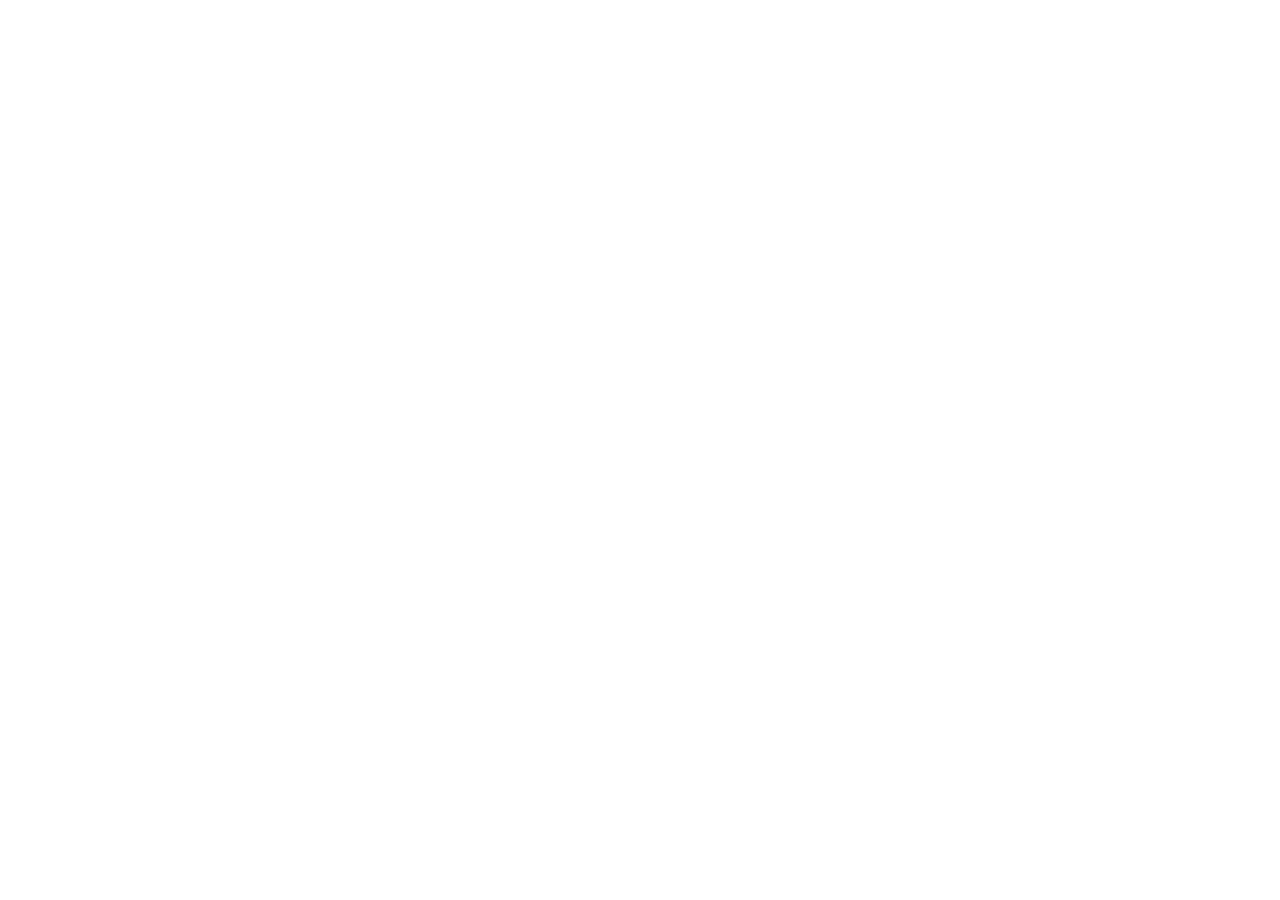
==== curso-html.html @ cc807c2f "Inclusão de link" ====
<!DOCTYPE html>
<html lang="en">
<head>
    <meta charset="UTF-8">
    <meta name="viewport" content="width=device-width, initial-scale=1.0">
    <title>Curso em Vídeo</title>
</head>
<body>
    
</body>
</html>
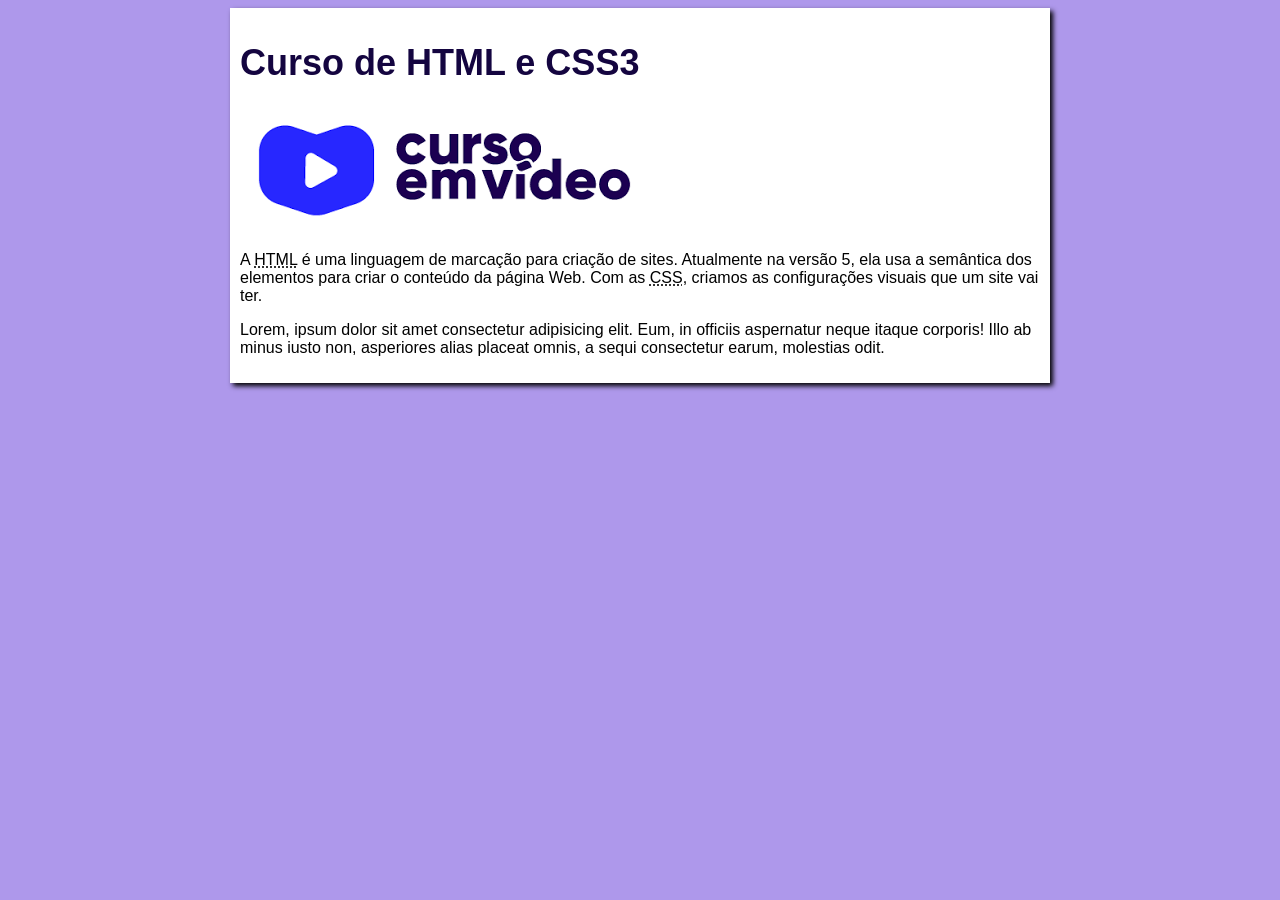
==== commit ce4501ba: "Criando a segunda página" ====
--- a/curso-html.html
+++ b/curso-html.html
@@ -3,9 +3,26 @@
 <head>
     <meta charset="UTF-8">
     <meta name="viewport" content="width=device-width, initial-scale=1.0">
-    <title>Curso em Vídeo</title>
+    <title>Curso de HTML</title>
+    <link rel="stylesheet" href="estilos/style.css">
+
 </head>
 <body>
-    
+    <main>
+        <header>
+            <h1>Curso de HTML e CSS3</h1>
+            <img src="imagens/logo.png" alt="Cursos Grátis">
+                      
+        </header>
+        <article>
+            <p>A <abbr title="HiperText Markdown Language">HTML</abbr> é uma linguagem de marcação para criação de sites. Atualmente na versão 5, ela usa a semântica dos elementos para criar o conteúdo da página Web. Com as <abbr title="Cascading Style Sheets">CSS</abbr>, criamos as configurações visuais que um site vai ter.</p>
+            <p>Lorem, ipsum dolor sit amet consectetur adipisicing elit. Eum, in officiis aspernatur neque itaque corporis! Illo ab minus iusto non, asperiores alias placeat omnis, a sequi consectetur earum, molestias odit.</p>
+
+            
+        
+            
+        
+        </article>
+    </main>
 </body>
 </html>
--- a/estilos/style.css
+++ b/estilos/style.css
@@ -0,0 +1,27 @@
+* {
+    font-family: Arial, Helvetica, sans-serif;
+    font-size: 16px;
+    }
+
+body {
+    background-color: #ae98eb;
+
+}
+main {
+    background-color: white;
+    width: 800px;
+    margin: auto;
+    padding: 10px;
+    box-shadow: 3px 3px 5px black;
+
+}
+
+h1 {
+  font-size: 36px;
+  color: hwb(255 2% 75%);
+      
+}
+
+
+
+
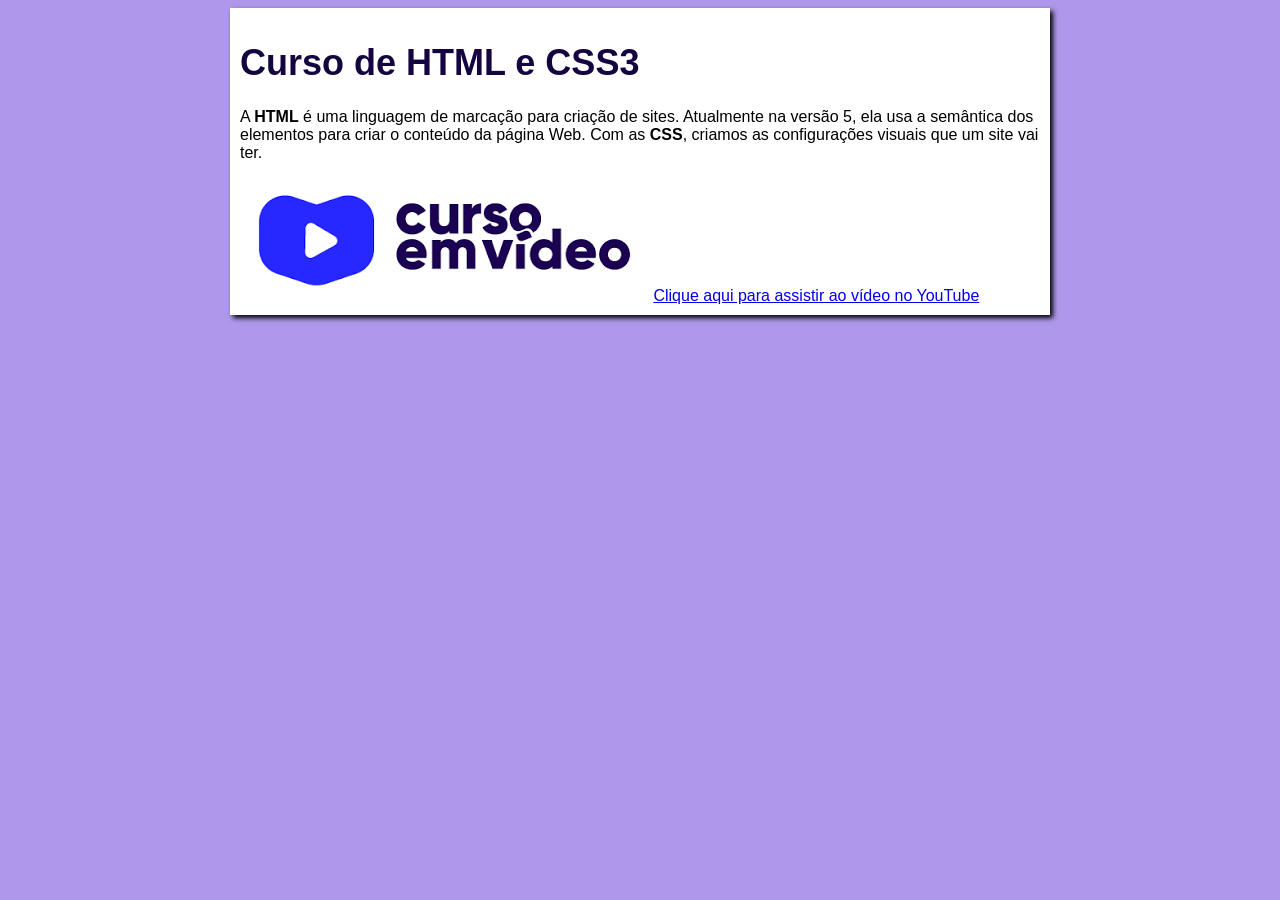
==== commit 3ed331bd: "Pagina 2 atualizada" ====
--- a/curso-html.html
+++ b/curso-html.html
@@ -11,17 +11,18 @@
     <main>
         <header>
             <h1>Curso de HTML e CSS3</h1>
-            <img src="imagens/logo.png" alt="Cursos Grátis">
-                      
+                                  
         </header>
         <article>
-            <p>A <abbr title="HiperText Markdown Language">HTML</abbr> é uma linguagem de marcação para criação de sites. Atualmente na versão 5, ela usa a semântica dos elementos para criar o conteúdo da página Web. Com as <abbr title="Cascading Style Sheets">CSS</abbr>, criamos as configurações visuais que um site vai ter.</p>
-            <p>Lorem, ipsum dolor sit amet consectetur adipisicing elit. Eum, in officiis aspernatur neque itaque corporis! Illo ab minus iusto non, asperiores alias placeat omnis, a sequi consectetur earum, molestias odit.</p>
+            <p>A <abbr><strong>HTML</strong></abbr> é uma linguagem de marcação para criação de sites. Atualmente na versão 5, ela usa a semântica dos elementos para criar o conteúdo da página Web. Com as <abbr><strong>CSS</strong></abbr>, criamos as configurações visuais que um site vai ter.</p>
 
-            
-        
-            
-        
+         <img src="imagens/logo.png" alt="Curso de HTML e CSS3">
+
+
+        <a href="https://www.youtube.com/watch?v=riSVzwlSnhw" target="_blank">Clique aqui para assistir ao vídeo no YouTube
+        </a>
+
+                                
         </article>
     </main>
 </body>
--- a/estilos/style.css
+++ b/estilos/style.css
@@ -22,6 +22,10 @@
       
 }
 
+h2 {
+  font-size: 25px;
+  color: hwb(255 2% 75%);
+      
+}
 
 
-
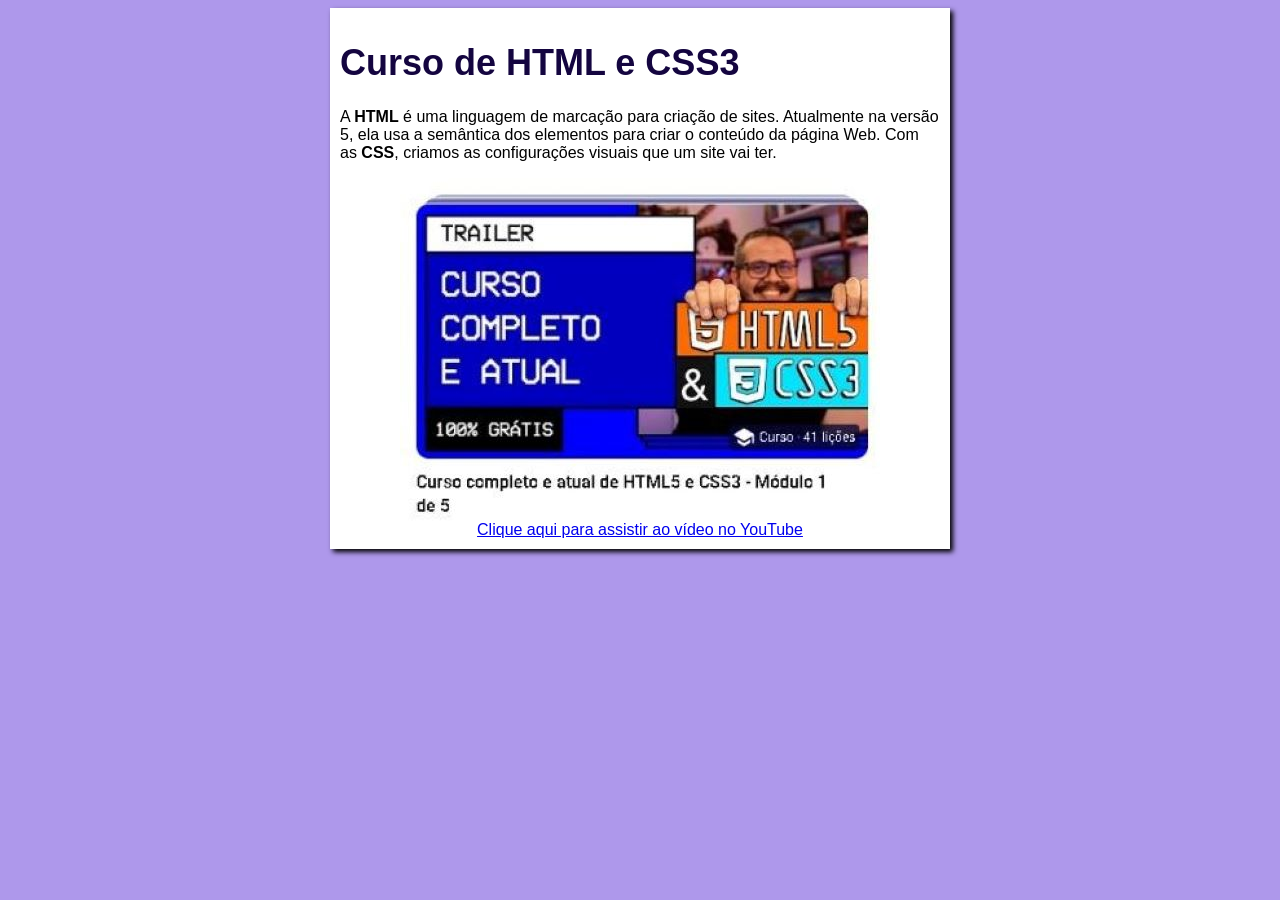
==== commit be3f9509: "Ajustes de configuração" ====
--- a/curso-html.html
+++ b/curso-html.html
@@ -16,10 +16,10 @@
         <article>
             <p>A <abbr><strong>HTML</strong></abbr> é uma linguagem de marcação para criação de sites. Atualmente na versão 5, ela usa a semântica dos elementos para criar o conteúdo da página Web. Com as <abbr><strong>CSS</strong></abbr>, criamos as configurações visuais que um site vai ter.</p>
 
-         <img src="imagens/logo.png" alt="Curso de HTML e CSS3">
+         <img class="centralizada" src="imagens/HTML Curso.jpg" alt="Curso de HTML e CSS3">
 
 
-        <a href="https://www.youtube.com/watch?v=riSVzwlSnhw" target="_blank">Clique aqui para assistir ao vídeo no YouTube
+        <a class="centralizada" href="https://www.youtube.com/watch?v=riSVzwlSnhw" target="_blank">Clique aqui para assistir ao vídeo no YouTube
         </a>
 
                                 
--- a/estilos/style.css
+++ b/estilos/style.css
@@ -9,7 +9,7 @@
 }
 main {
     background-color: white;
-    width: 800px;
+    width: 600px;
     margin: auto;
     padding: 10px;
     box-shadow: 3px 3px 5px black;
@@ -29,3 +29,20 @@
 }
 
 
+img.lado {
+    float: right;
+    margin-right: 10px;
+}
+.centralizada {
+  display: block;
+  margin: 0 auto;
+}
+
+.centralizada {
+  display: block;
+  margin: 0 auto;
+  width: fit-content;
+}
+
+
+
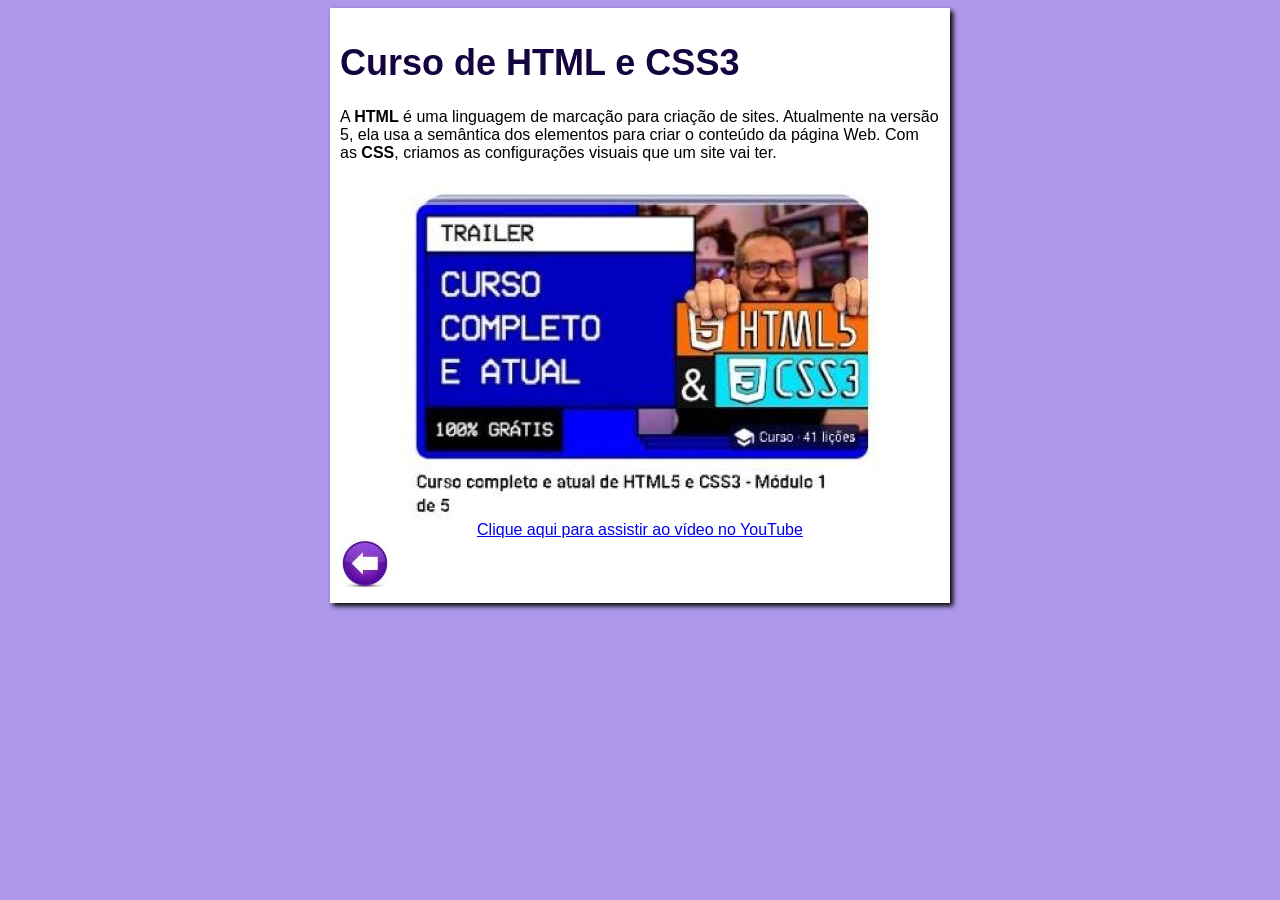
==== commit 73ec9f7a: "Site finalizado" ====
--- a/curso-html.html
+++ b/curso-html.html
@@ -18,9 +18,12 @@
 
          <img class="centralizada" src="imagens/HTML Curso.jpg" alt="Curso de HTML e CSS3">
 
+        
 
         <a class="centralizada" href="https://www.youtube.com/watch?v=riSVzwlSnhw" target="_blank">Clique aqui para assistir ao vídeo no YouTube
         </a>
+
+        <a href="index.html"><img src="imagens/seta.jpg" alt="Voltar"></a>
 
                                 
         </article>
--- a/estilos/style.css
+++ b/estilos/style.css
@@ -44,5 +44,11 @@
   width: fit-content;
 }
 
+.curso-js .centralizada {
+  display: block;
+  margin: 0 auto;
+  width: fit-content;
+}
 
 
+
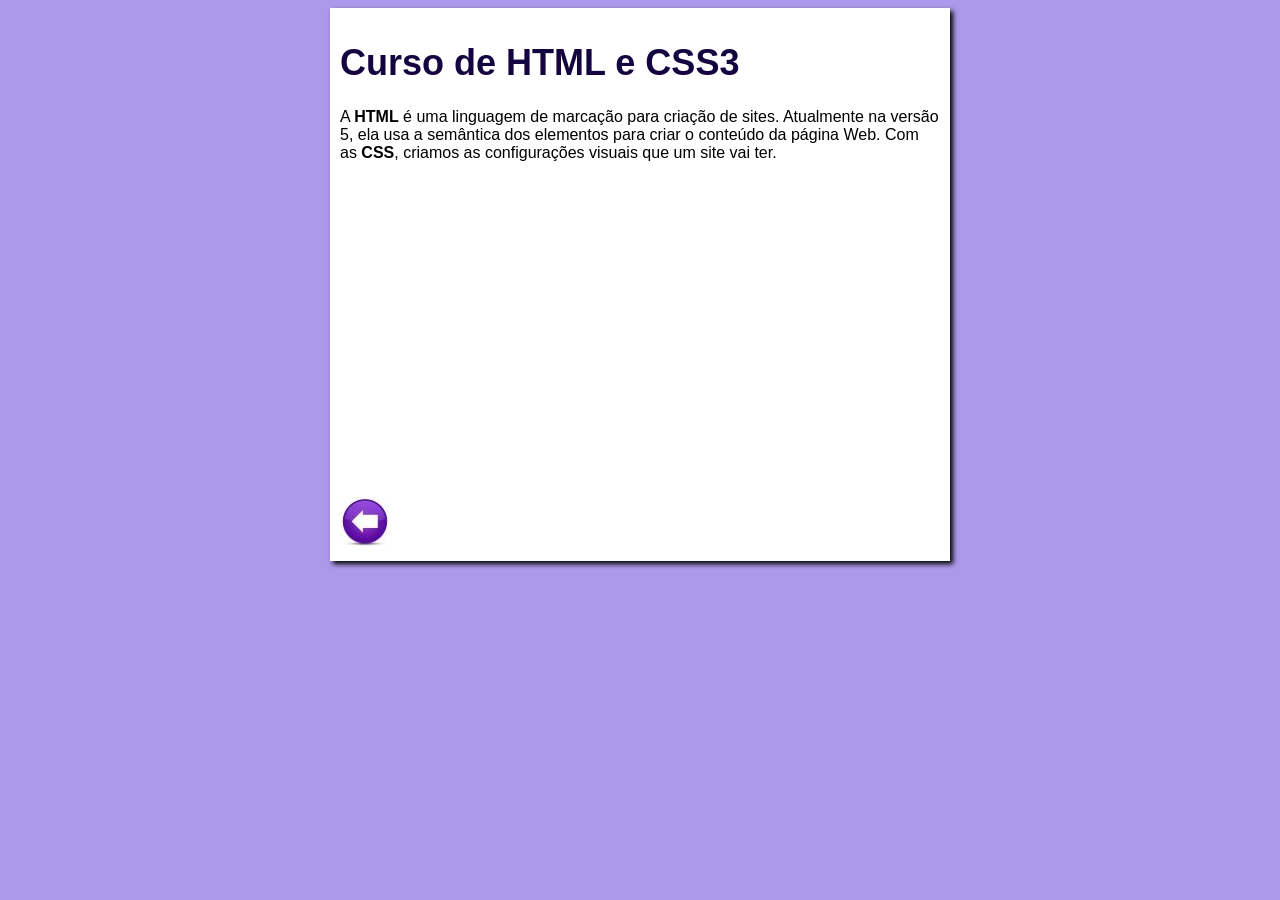
==== commit eea3d517: "iframe ok" ====
--- a/curso-html.html
+++ b/curso-html.html
@@ -16,13 +16,10 @@
         <article>
             <p>A <abbr><strong>HTML</strong></abbr> é uma linguagem de marcação para criação de sites. Atualmente na versão 5, ela usa a semântica dos elementos para criar o conteúdo da página Web. Com as <abbr><strong>CSS</strong></abbr>, criamos as configurações visuais que um site vai ter.</p>
 
-         <img class="centralizada" src="imagens/HTML Curso.jpg" alt="Curso de HTML e CSS3">
-
-        
-
-        <a class="centralizada" href="https://www.youtube.com/watch?v=riSVzwlSnhw" target="_blank">Clique aqui para assistir ao vídeo no YouTube
-        </a>
-
+        <iframe
+            width="560" height="315" src="https://www.youtube.com/embed/riSVzwlSnhw?si=YBlSM3UClf1beAqZ&amp;start=0" title="YouTube video player" frameborder="0" allow="accelerometer; autoplay; clipboard-write; encrypted-media; gyroscope; picture-in-picture; web-share" referrerpolicy="strict-origin-when-cross-origin" allowfullscreen>
+        </iframe>
+       
         <a href="index.html"><img src="imagens/seta.jpg" alt="Voltar"></a>
 
                                 
